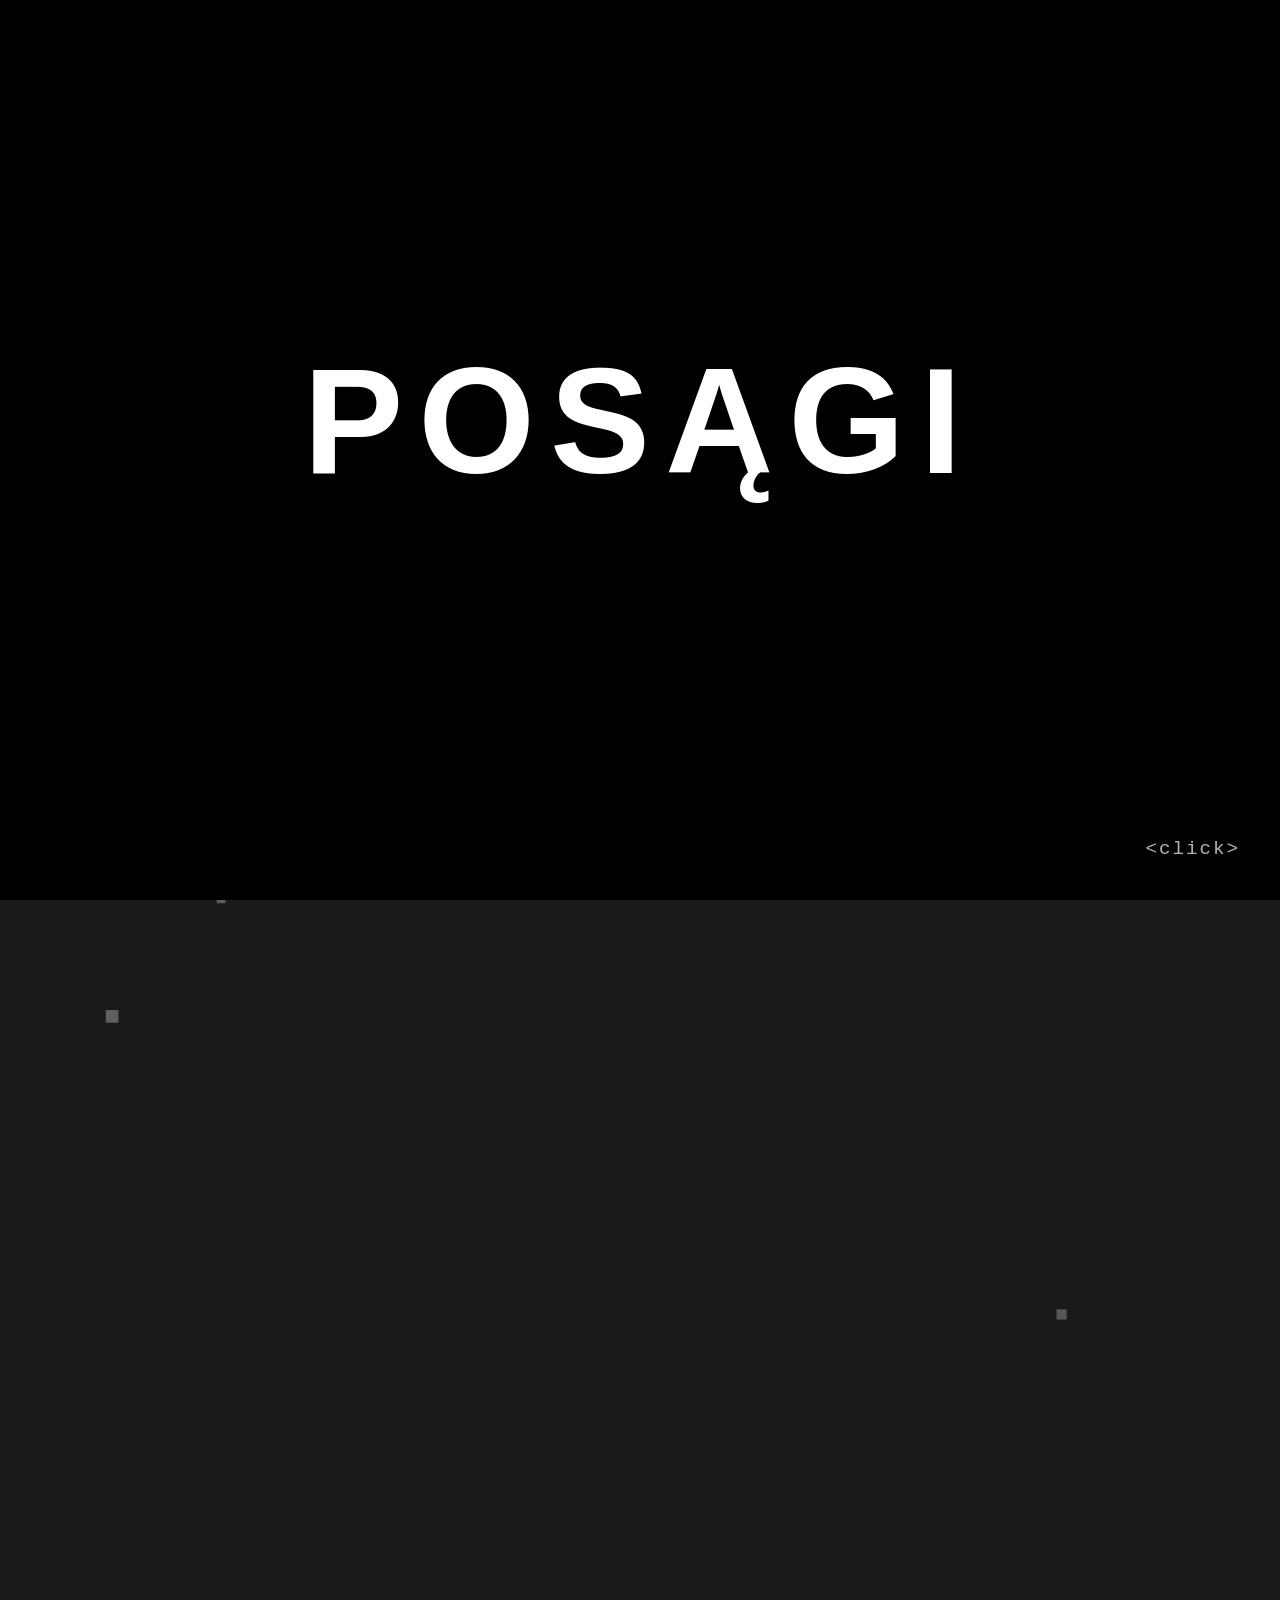
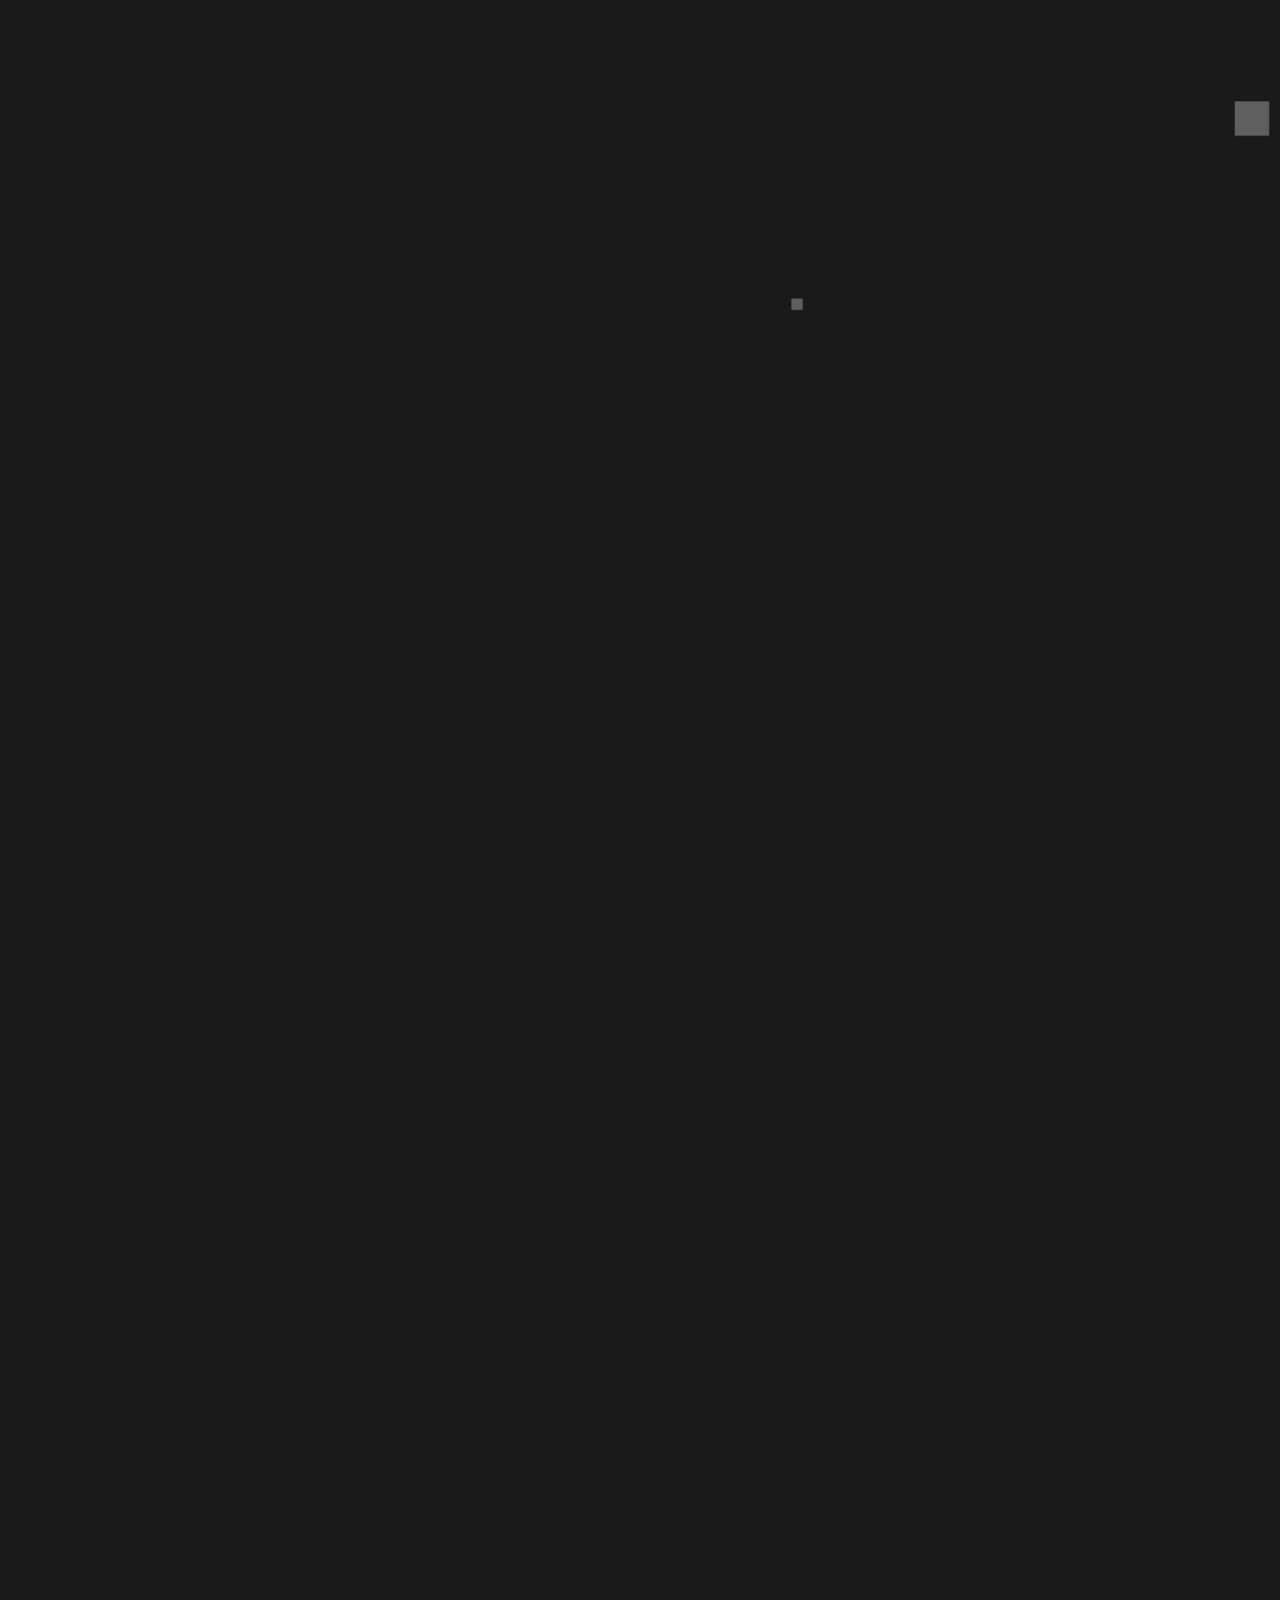
==== index.html @ 890d322d "Scale down entire scene for mobile portrait to fit view" ====
<!DOCTYPE html>
<html lang="pl">
<head>
    <meta charset="UTF-8">
    <meta name="viewport" content="width=device-width, initial-scale=1.0, maximum-scale=1.0, user-scalable=no">
    <title>3D Diorama Photobook</title>
    <link rel="stylesheet" href="style.css?v=11">
</head>
<body>
    <div id="intro-screen">
        <h1>Posągi</h1>
        <h2>by Krystian Ledzion</h2>
    </div>
    
    <!-- Wskazówka dla użytkownika -->
    <div id="click-hint">&lt;click&gt;</div>

    <!-- Główny kontener perspektywy -->
    

    <div id="scene-container">
        <!-- Kamera / obracający się kontener -->
        <div id="camera">
            <!-- Warstwy będą wstrzykiwane tutaj przez JS -->
        </div>
    </div>

    <div id="quote-overlay" class="hidden">
        <div id="quote-content"></div>
        <div class="continue-hint">Kliknij, aby pójść dalej</div>
    </div>
    
    <!-- Główny skrypt -->
    <script src="app.js?v=11"></script>
</body>
</html>
---- style.css ----
* {
    margin: 0;
    padding: 0;
    box-sizing: border-box;
}

body {
    background-color: #1a1a1a;
    color: white;
    font-family: 'Helvetica Neue', Arial, sans-serif;
    overflow: hidden; /* Brak paska przewijania, pełny ekran */
    width: 100vw;
    height: 100vh;
}

#intro-screen {
    position: fixed;
    top: 0;
    left: 0;
    width: 100vw;
    height: 100vh;
    background-color: #000;
    z-index: 2000;
    display: flex;
    flex-direction: column;
    justify-content: center;
    align-items: center;
    pointer-events: auto; /* Przechwytuje kliknięcia przed rozpoczęciem */
    cursor: pointer;
}

#intro-screen h1 {
    font-size: 150px;
    font-weight: bold;
    letter-spacing: 15px;
    margin-bottom: 20px;
    text-transform: uppercase;
}

#intro-screen h2 {
    font-size: 2.5vw;
    font-weight: 300;
    margin: 0;
    color: #cccccc;
    letter-spacing: 5px;
    opacity: 0;
    transition: opacity 1.5s ease-in-out;
}

#intro-screen h2.visible {
    opacity: 1;
}

#click-hint {
    position: absolute;
    bottom: 40px;
    right: 40px;
    font-size: 1.2rem;
    font-family: 'Courier New', Courier, monospace;
    color: rgba(255, 255, 255, 0.7);
    letter-spacing: 2px;
    z-index: 3000;
    pointer-events: none;
    animation: pulse 2s infinite ease-in-out;
}

@keyframes pulse {
    0% { opacity: 0.3; transform: scale(1); }
    50% { opacity: 0.8; transform: scale(1.05); }
    100% { opacity: 0.3; transform: scale(1); }
}

/* 3D Scene Setup */
#scene-container {
    width: 100vw;
    height: 100vh;
    display: flex;
    justify-content: center;
    align-items: center;
    perspective: 1200px; /* Punkt zbiegu - głębia */
    cursor: grab;
}

#scene-container:active {
    cursor: grabbing;
}

#camera {
    width: 800px;
    height: 600px;
    position: relative;
    transform-style: preserve-3d;
    transition: transform 0.1s ease-out; /* Płynne podążanie */
    transform: rotateX(0deg) rotateY(0deg);
}

/* Warstwy */
.layer {
    position: absolute;
    top: 0;
    left: 0;
    width: 100%;
    height: 100%;
    display: flex;
    justify-content: center;
    align-items: center;
    /* Dodanie cienia dla głębi między warstwami */
    filter: drop-shadow(0px 20px 30px rgba(0,0,0,0.7));
}
.layer img {
    width: 4500px; /* Powiekszone na maksa specjalnie dla zdjęć poziomych */
    height: auto;
    object-fit: contain;
    user-select: none;
    -webkit-user-drag: none;
    pointer-events: none;
}

.frame-img {
    transition: opacity 0.1s linear; /* Bardzo płynne przejścia między klatkami */
}

/* Styl dla inpaintowanego tła - rozmazane z zanikającymi krawędziami */
/* Styl dla inpaintowanego tła - rozmazane z zanikającymi krawędziami */
.img-bg {
    filter: blur(5px) brightness(0.6);
    transform: scale(1.1);
    -webkit-mask-image: radial-gradient(ellipse at center, rgba(0,0,0,1) 60%, rgba(0,0,0,0) 100%);
    mask-image: radial-gradient(ellipse at center, rgba(0,0,0,1) 60%, rgba(0,0,0,0) 100%);
}

#curation-tools {
    position: fixed;
    bottom: 20px;
    left: 20px;
    z-index: 5000;
    display: flex;
    gap: 15px;
}

#curation-tools button {
    background: rgba(20, 20, 20, 0.8);
    color: white;
    border: 1px solid rgba(255, 255, 255, 0.2);
    padding: 10px 20px;
    font-size: 14px;
    font-family: 'Courier New', Courier, monospace;
    cursor: pointer;
    border-radius: 5px;
    transition: all 0.2s;
    backdrop-filter: blur(5px);
}

#curation-tools button:hover {
    background: rgba(80, 20, 20, 0.9);
    border-color: rgba(255, 50, 50, 0.8);
}
#btn-copy:hover {
    background: rgba(20, 80, 20, 0.9) !important;
    border-color: rgba(50, 255, 50, 0.8) !important;
}

#depth-slider-container {
    position: absolute;
    right: 40px;
    top: 50%;
    transform: translateY(-50%) rotate(90deg); /* 90deg sprawia że przeciąganie w dół (w prawo) = w głąb */
    transform-origin: center;
    z-index: 2000;
}

.ambient-particle {
    position: absolute;
    top: 50%;
    left: 50%;
    pointer-events: none;
}

#depth-slider {
    width: 60vh;
    height: 6px;
    -webkit-appearance: none;
    background: #ffffff; /* Gwarantowana idealnie biała linia */
    border-radius: 3px;
    outline: none;
    box-shadow: 0 0 10px rgba(255, 255, 255, 0.5);
}

#depth-slider::-webkit-slider-thumb {
    -webkit-appearance: none;
    appearance: none;
    width: 25px;
    height: 25px;
    background: #ffffff;
    border-radius: 50%;
    cursor: pointer;
    box-shadow: 0 0 15px rgba(0,0,0,0.8);
}



/* 2D Quote Overlay */
#quote-overlay {
    position: fixed;
    top: 0;
    left: 0;
    width: 100vw;
    height: 100vh;
    background-color: rgba(0, 0, 0, 0.9);
    z-index: 4000;
    display: flex;
    flex-direction: column;
    justify-content: center;
    align-items: center;
    opacity: 0;
    transition: opacity 1.5s ease;
    pointer-events: none;
    cursor: pointer;
}

#quote-overlay.visible {
    opacity: 1;
    pointer-events: auto;
}

#quote-content {
    width: 80%;
    max-width: 1000px;
    font-family: 'Georgia', serif;
    font-size: 2vw;
    color: rgba(255, 255, 255, 0.9);
    text-shadow: 0px 4px 15px rgba(0, 0, 0, 1);
    line-height: 1.6;
    font-style: italic;
    text-align: center;
    margin-bottom: 40px;
}

#quote-overlay .continue-hint {
    font-family: 'Courier New', Courier, monospace;
    font-size: 1rem;
    color: rgba(255, 255, 255, 0.5);
    letter-spacing: 3px;
    text-transform: uppercase;
    animation: pulse 2s infinite ease-in-out;
}

.clickable-frame {
    border: 3px solid rgba(255, 255, 255, 0.8);
    box-shadow: 0 0 20px rgba(255, 255, 255, 0.5);
    border-radius: 4px;
    transition: border 0.3s ease, box-shadow 0.3s ease;
    cursor: pointer !important;
}
.clickable-frame:hover {
    border: 3px solid rgba(255, 255, 255, 1);
    box-shadow: 0 0 30px rgba(255, 255, 255, 0.8);
}

/* Wersja na smartfony (Pion) */
@media (max-width: 768px) and (orientation: portrait) {
    #intro-screen h1 {
        font-size: 60px;
        letter-spacing: 5px;
    }
    #intro-screen h2 {
        font-size: 16px;
        letter-spacing: 2px;
    }
    #click-hint {
        font-size: 0.9rem;
        bottom: 20px;
        right: 20px;
    }
    #quote-content {
        font-size: 24px;
        width: 90%;
    }
    #depth-slider-container {
        right: 10px;
    }
    #scene-container {
        transform: scale(0.35);
    }
}
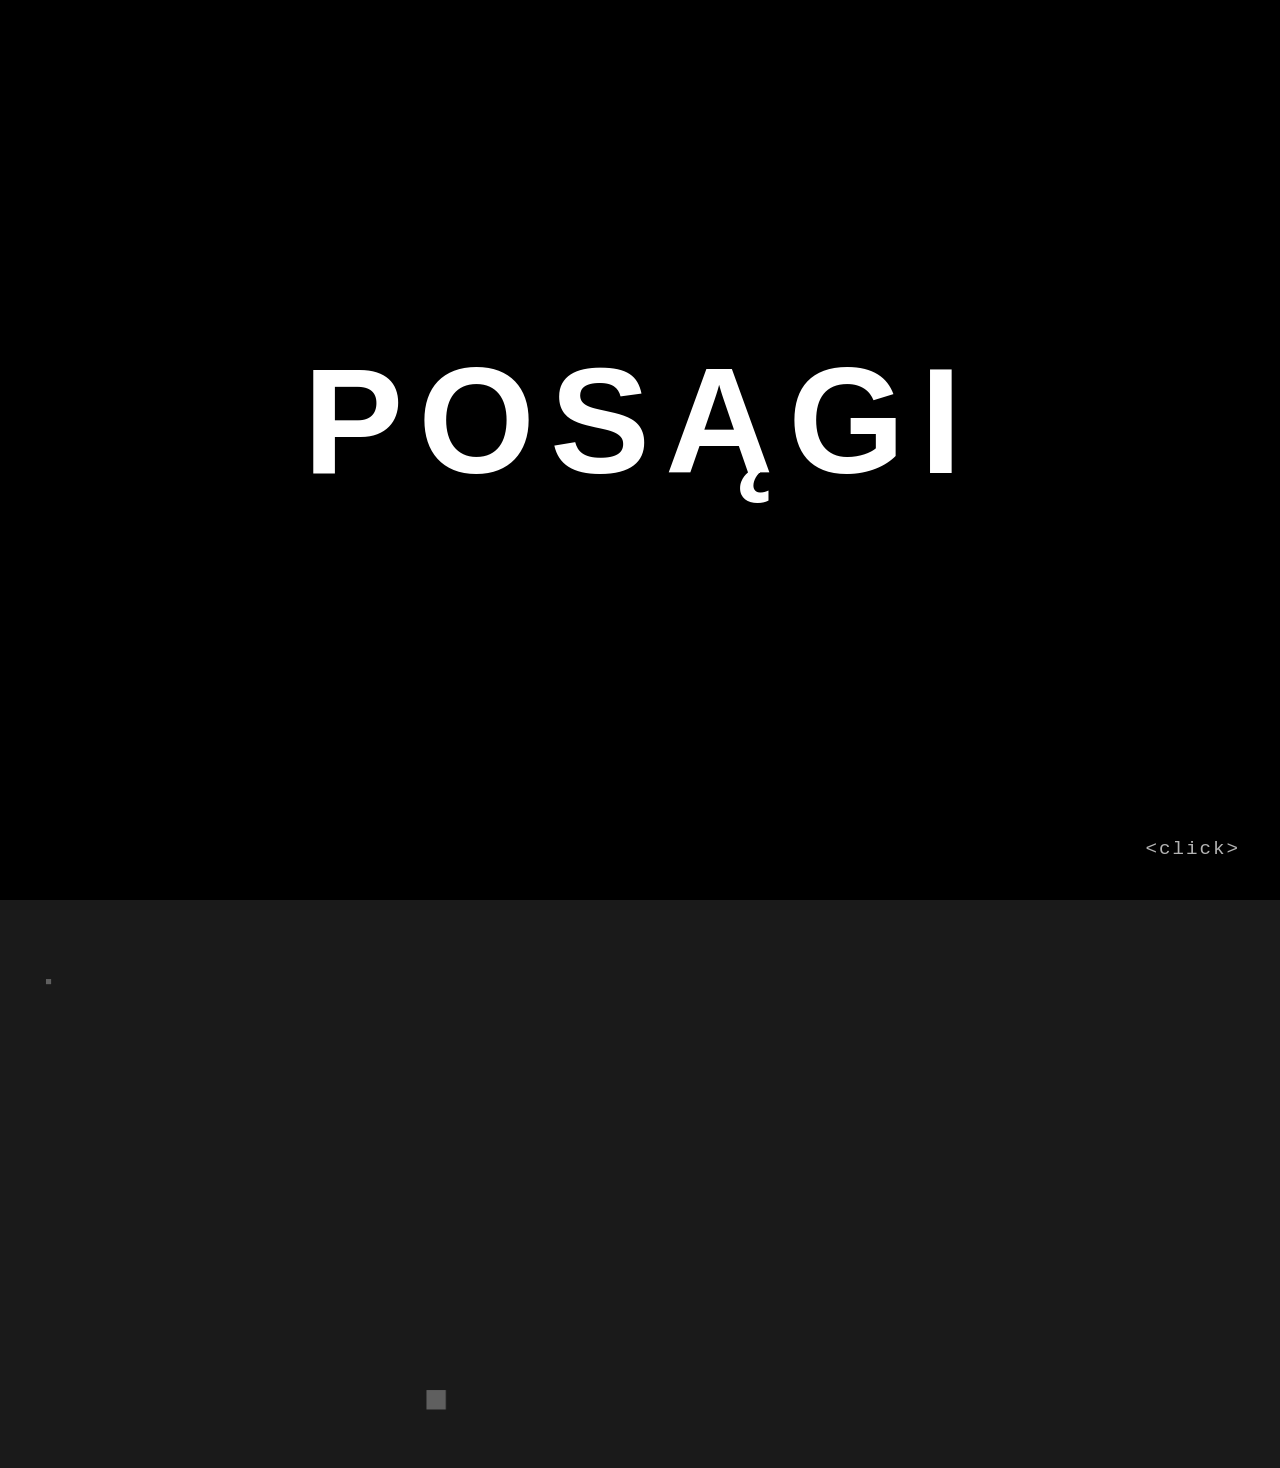
==== commit 7c61b1f1: "Remove CSS scale that broke zoom on mobile" ====
--- a/index.html
+++ b/index.html
@@ -4,7 +4,7 @@
     <meta charset="UTF-8">
     <meta name="viewport" content="width=device-width, initial-scale=1.0, maximum-scale=1.0, user-scalable=no">
     <title>3D Diorama Photobook</title>
-    <link rel="stylesheet" href="style.css?v=11">
+    <link rel="stylesheet" href="style.css?v=12">
 </head>
 <body>
     <div id="intro-screen">
@@ -31,6 +31,6 @@
     </div>
     
     <!-- Główny skrypt -->
-    <script src="app.js?v=11"></script>
+    <script src="app.js?v=12"></script>
 </body>
 </html>
--- a/style.css
+++ b/style.css
@@ -279,7 +279,4 @@
     #depth-slider-container {
         right: 10px;
     }
-    #scene-container {
-        transform: scale(0.35);
-    }
-}
+}
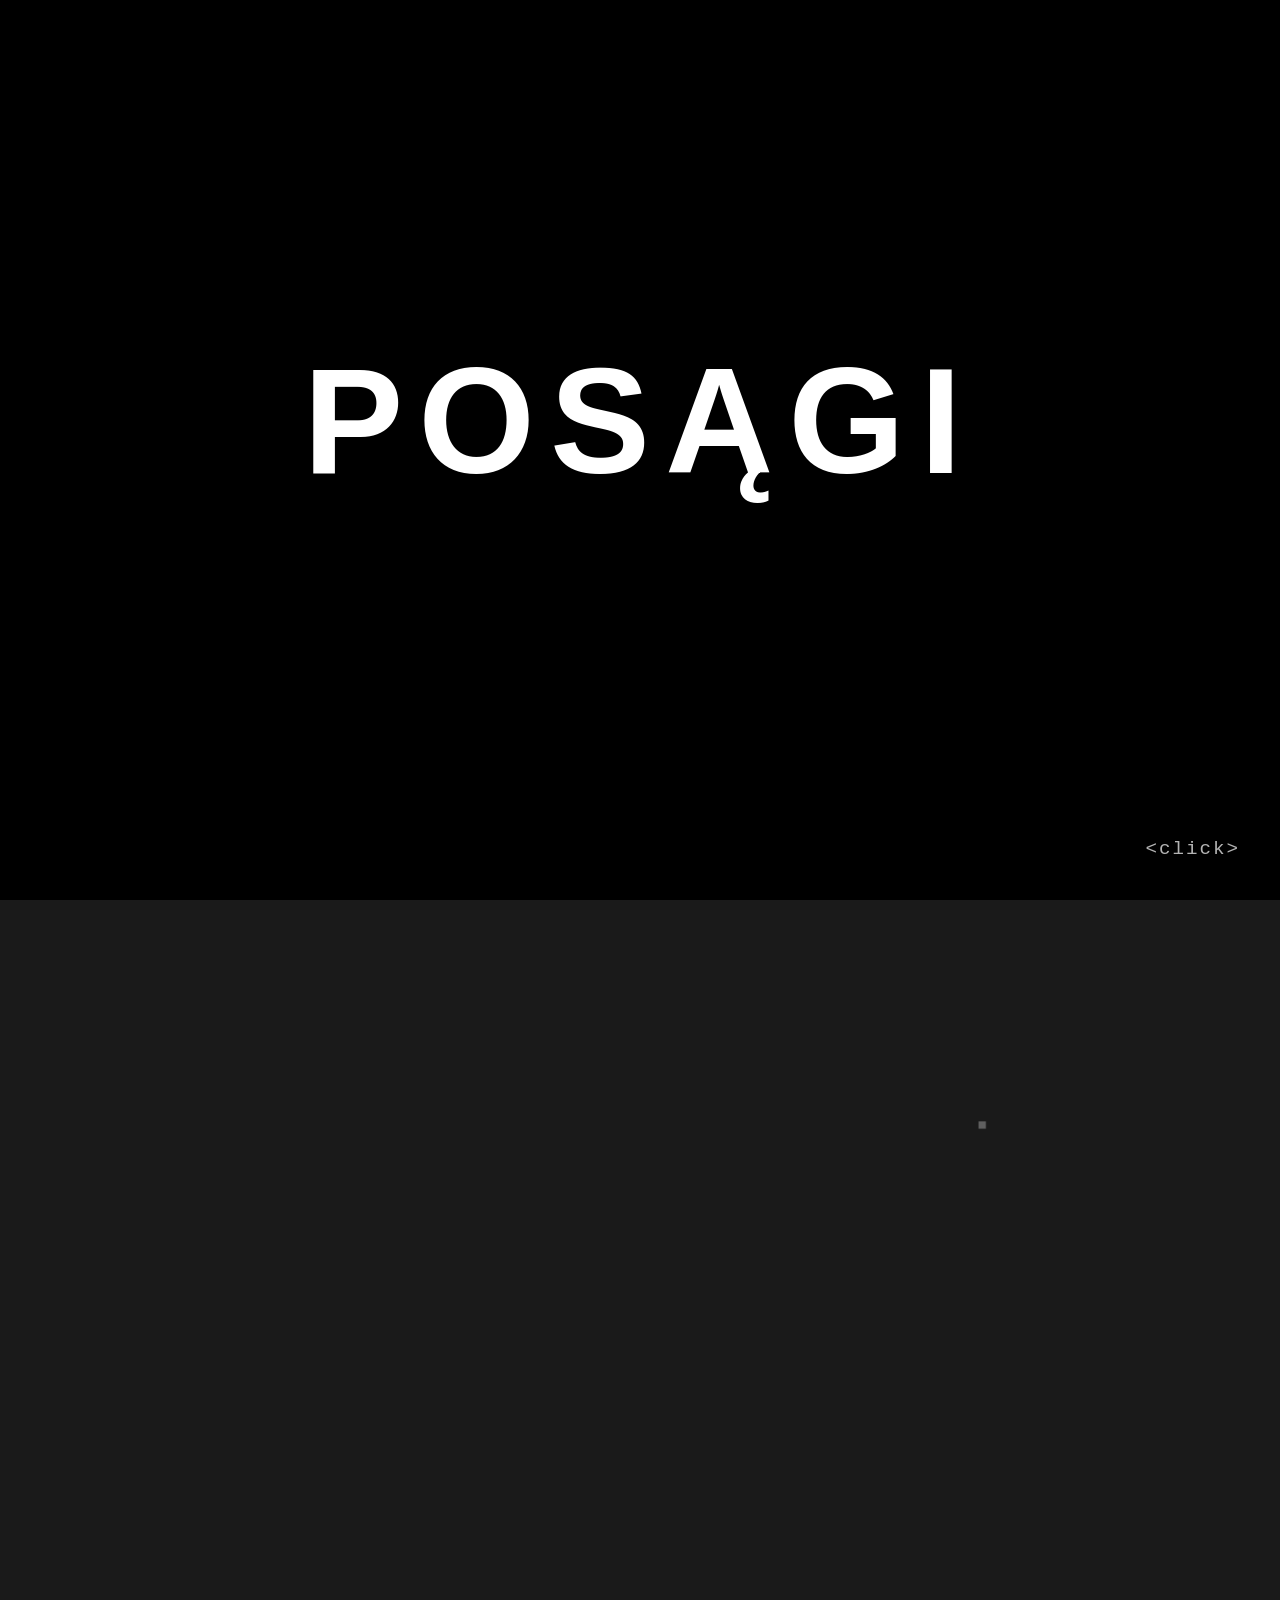
==== commit c10380e1: "Hide depth slider on mobile and adjust zoom distances" ====
--- a/index.html
+++ b/index.html
@@ -4,7 +4,7 @@
     <meta charset="UTF-8">
     <meta name="viewport" content="width=device-width, initial-scale=1.0, maximum-scale=1.0, user-scalable=no">
     <title>3D Diorama Photobook</title>
-    <link rel="stylesheet" href="style.css?v=12">
+    <link rel="stylesheet" href="style.css?v=13">
 </head>
 <body>
     <div id="intro-screen">
@@ -31,6 +31,6 @@
     </div>
     
     <!-- Główny skrypt -->
-    <script src="app.js?v=12"></script>
+    <script src="app.js?v=13"></script>
 </body>
 </html>
--- a/style.css
+++ b/style.css
@@ -108,8 +108,8 @@
     filter: drop-shadow(0px 20px 30px rgba(0,0,0,0.7));
 }
 .layer img {
-    width: 4500px; /* Powiekszone na maksa specjalnie dla zdjęć poziomych */
-    height: auto;
+    width: 4500px;
+    height: 4500px;
     object-fit: contain;
     user-select: none;
     -webkit-user-drag: none;
@@ -277,6 +277,6 @@
         width: 90%;
     }
     #depth-slider-container {
-        right: 10px;
-    }
-}
+        display: none; /* Ukrywamy suwak, by zablokować ręczny zoom out na smartfonie */
+    }
+}
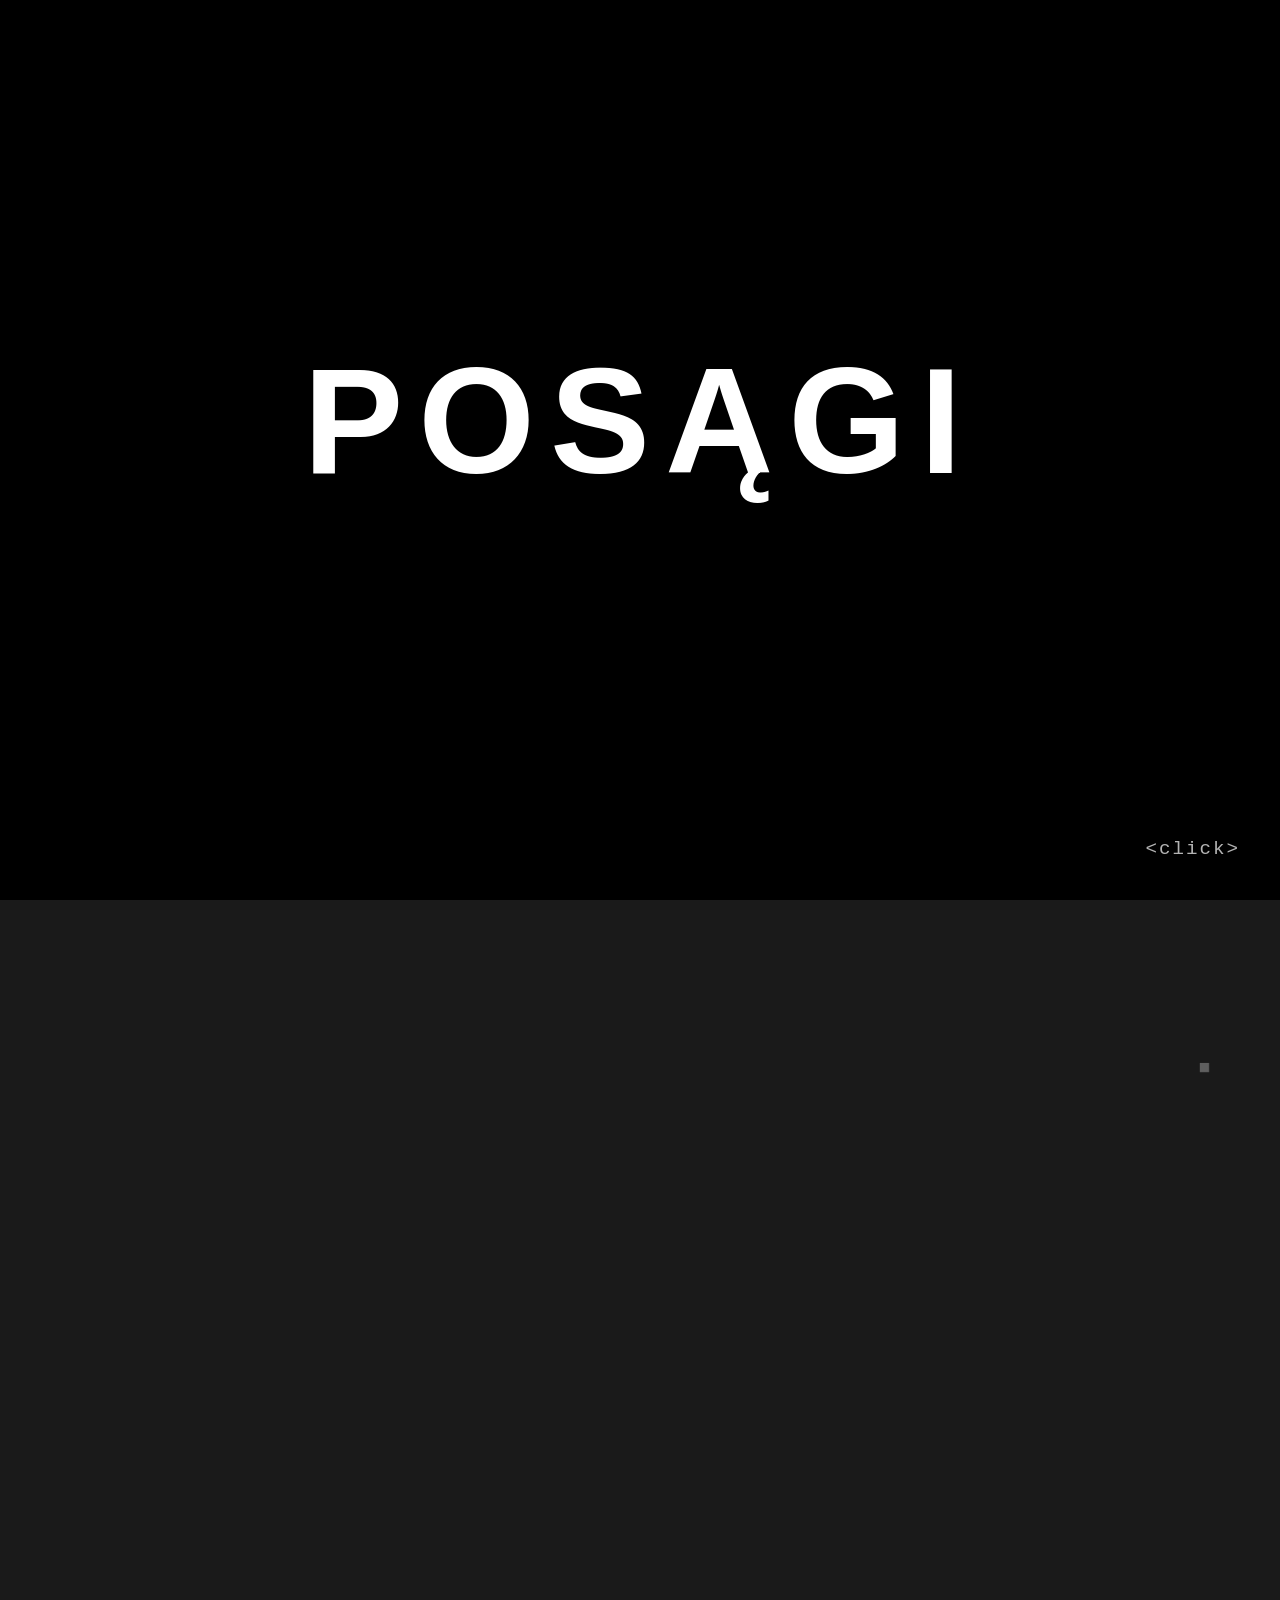
==== commit f9a9c600: "Fix mobile out-of-memory crash by swapping image src instead of preloading all frames in DOM" ====
--- a/index.html
+++ b/index.html
@@ -4,7 +4,7 @@
     <meta charset="UTF-8">
     <meta name="viewport" content="width=device-width, initial-scale=1.0, maximum-scale=1.0, user-scalable=no">
     <title>3D Diorama Photobook</title>
-    <link rel="stylesheet" href="style.css?v=13">
+    <link rel="stylesheet" href="style.css?v=14">
 </head>
 <body>
     <div id="intro-screen">
@@ -31,6 +31,6 @@
     </div>
     
     <!-- Główny skrypt -->
-    <script src="app.js?v=13"></script>
+    <script src="app.js?v=14"></script>
 </body>
 </html>
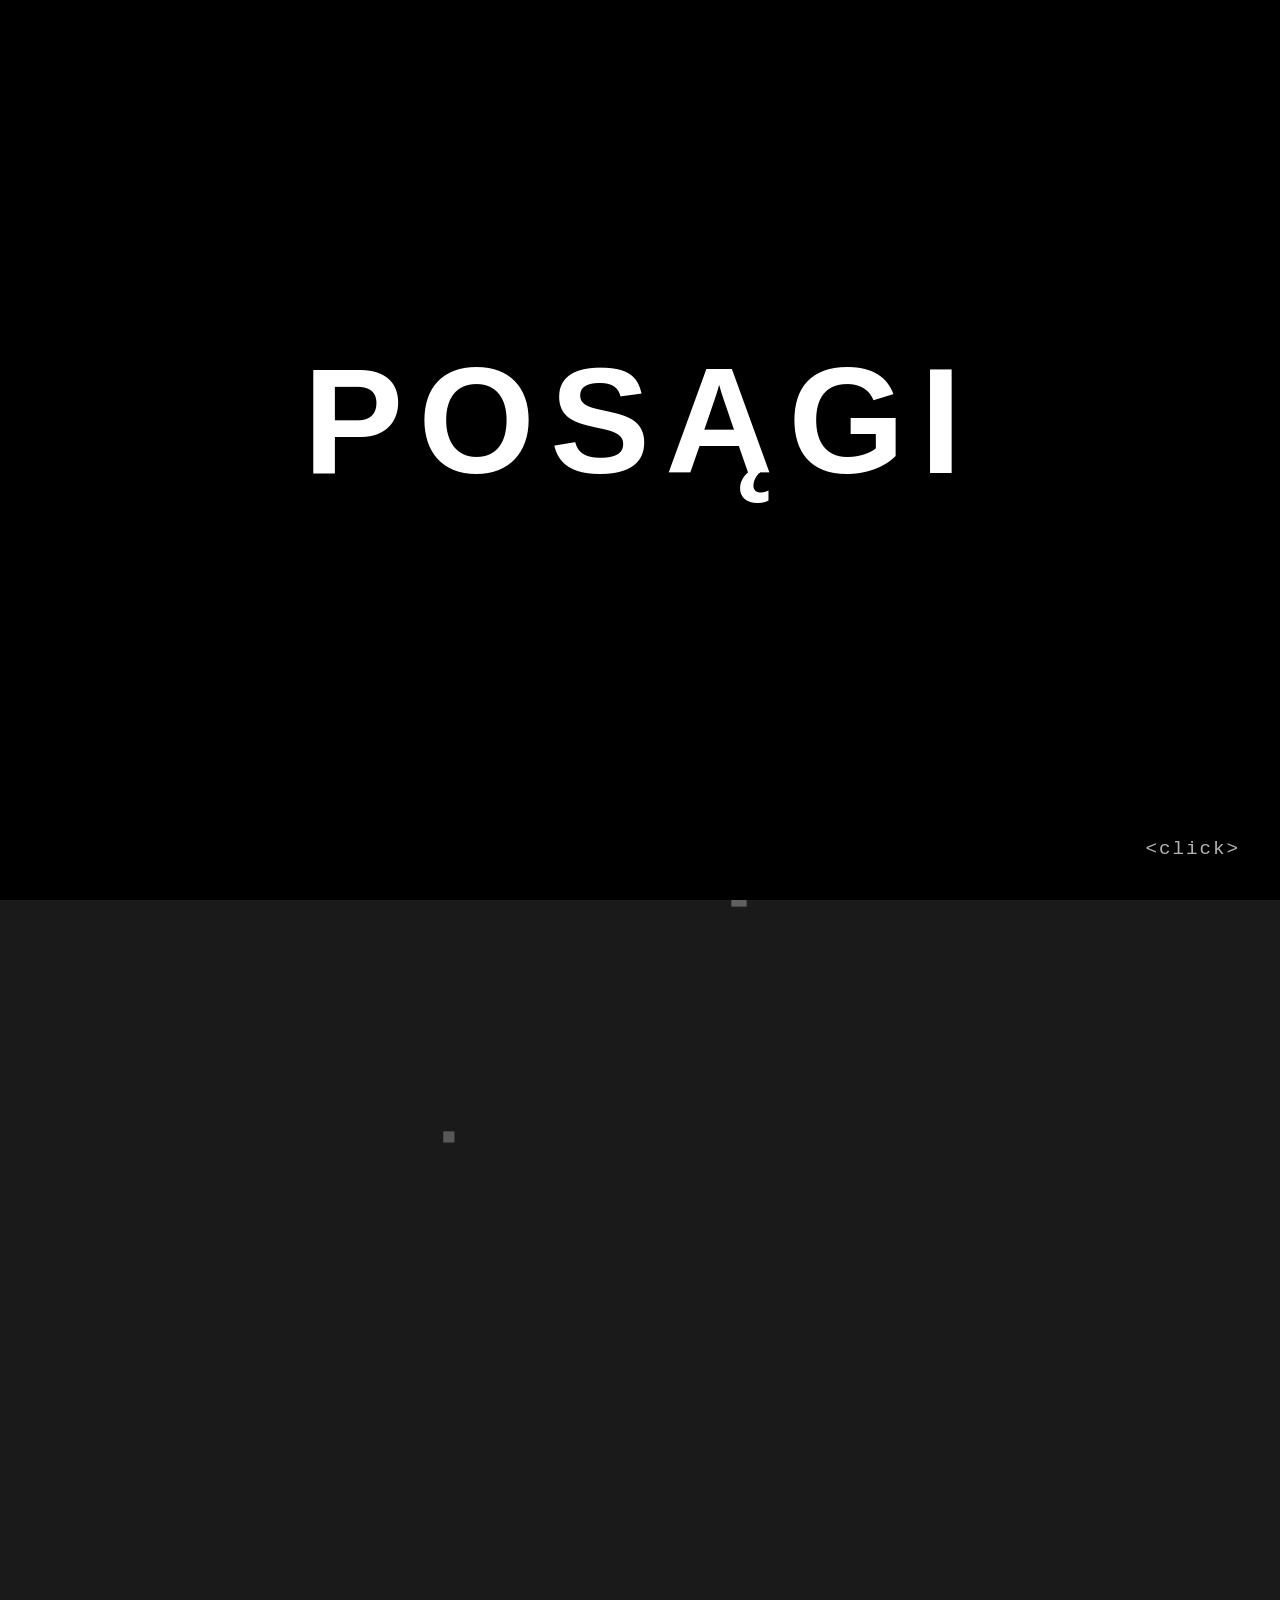
==== commit d6310553: "Implement lazy loading to fix instant startup crash on mobile, and add touch-action:none to body to " ====
--- a/index.html
+++ b/index.html
@@ -4,7 +4,7 @@
     <meta charset="UTF-8">
     <meta name="viewport" content="width=device-width, initial-scale=1.0, maximum-scale=1.0, user-scalable=no">
     <title>3D Diorama Photobook</title>
-    <link rel="stylesheet" href="style.css?v=14">
+    <link rel="stylesheet" href="style.css?v=15">
 </head>
 <body>
     <div id="intro-screen">
@@ -31,6 +31,6 @@
     </div>
     
     <!-- Główny skrypt -->
-    <script src="app.js?v=14"></script>
+    <script src="app.js?v=15"></script>
 </body>
 </html>
--- a/style.css
+++ b/style.css
@@ -8,9 +8,11 @@
     background-color: #1a1a1a;
     color: white;
     font-family: 'Helvetica Neue', Arial, sans-serif;
-    overflow: hidden; /* Brak paska przewijania, pełny ekran */
-    width: 100vw;
-    height: 100vh;
+    overflow: hidden;
+    width: 100vw;
+    height: 100vh;
+    position: fixed;
+    touch-action: none;
 }
 
 #intro-screen {
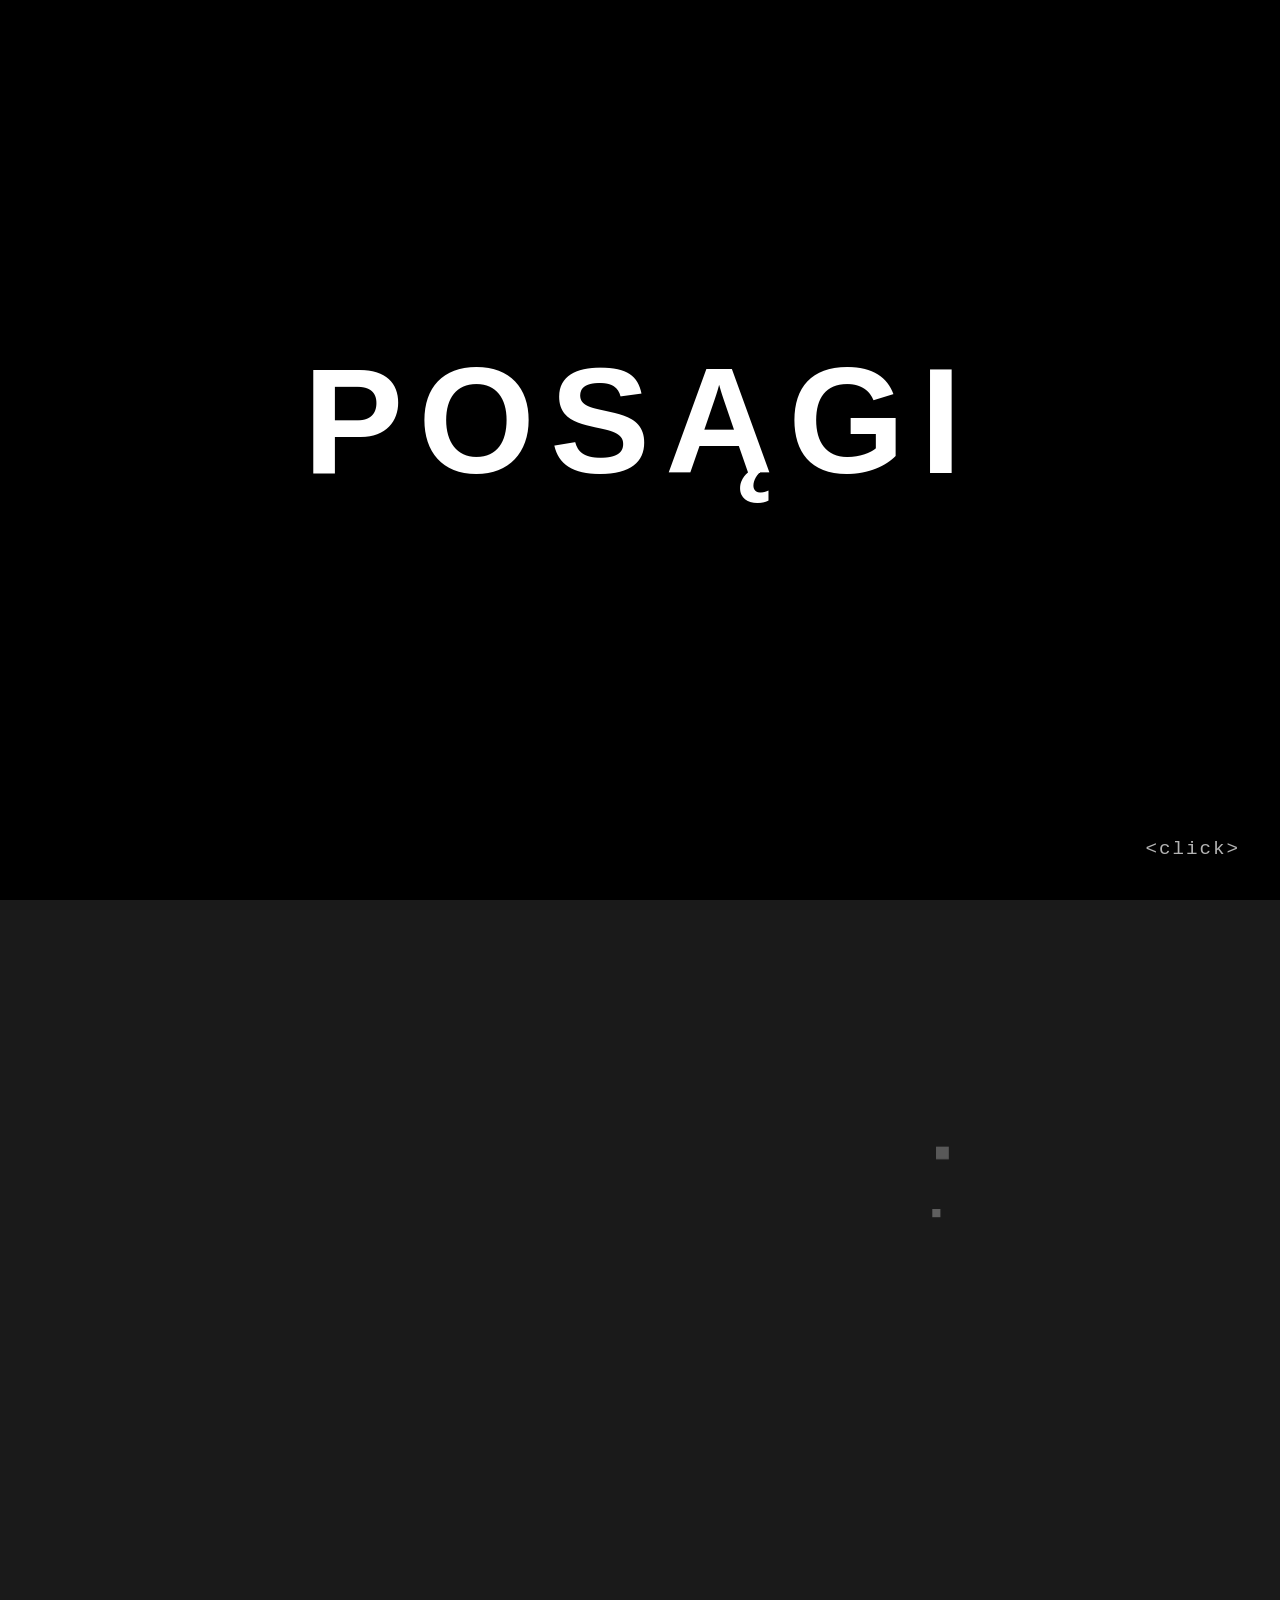
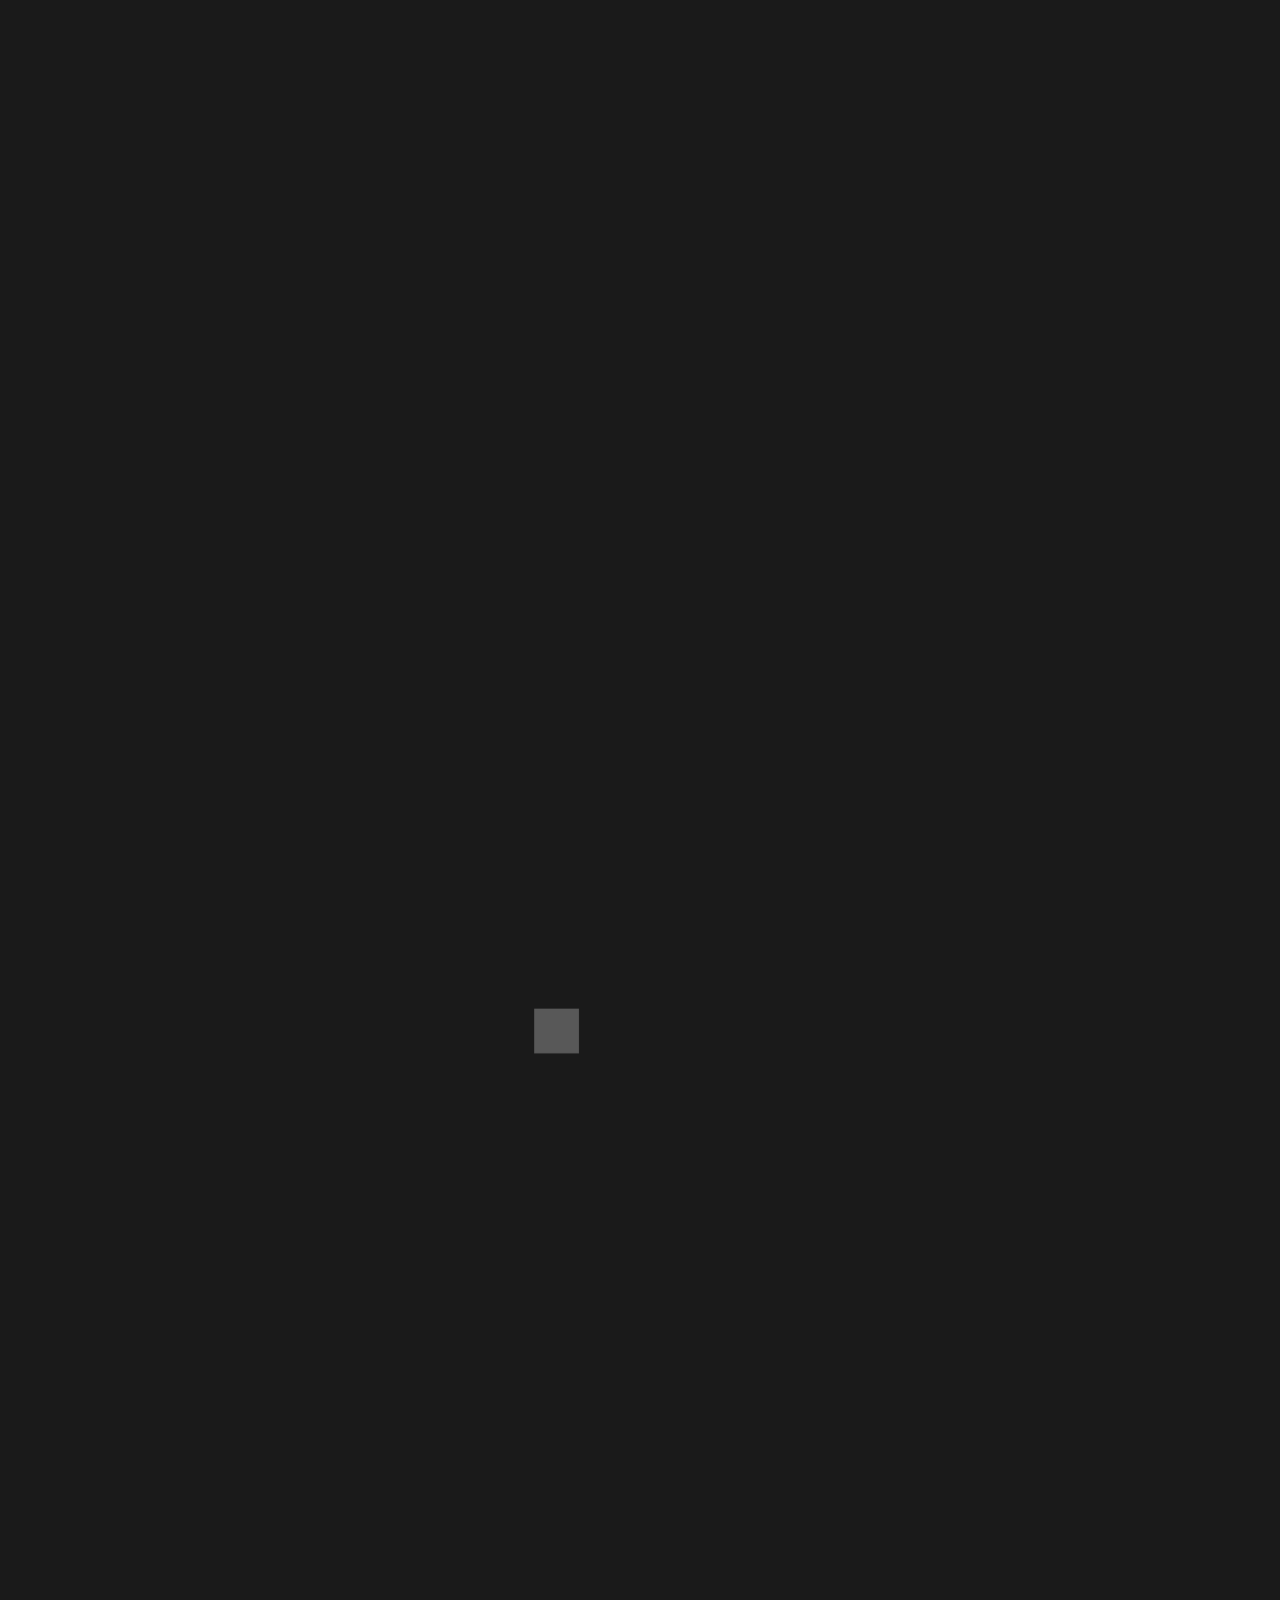
==== commit dee4f179: "Radically reduce image width for mobile to fix GPU memory crashes and excessive portrait sizes" ====
--- a/index.html
+++ b/index.html
@@ -4,7 +4,7 @@
     <meta charset="UTF-8">
     <meta name="viewport" content="width=device-width, initial-scale=1.0, maximum-scale=1.0, user-scalable=no">
     <title>3D Diorama Photobook</title>
-    <link rel="stylesheet" href="style.css?v=15">
+    <link rel="stylesheet" href="style.css?v=16">
 </head>
 <body>
     <div id="intro-screen">
@@ -31,6 +31,6 @@
     </div>
     
     <!-- Główny skrypt -->
-    <script src="app.js?v=15"></script>
+    <script src="app.js?v=16"></script>
 </body>
 </html>
--- a/style.css
+++ b/style.css
@@ -111,7 +111,7 @@
 }
 .layer img {
     width: 4500px;
-    height: 4500px;
+    height: auto;
     object-fit: contain;
     user-select: none;
     -webkit-user-drag: none;
@@ -281,4 +281,8 @@
     #depth-slider-container {
         display: none; /* Ukrywamy suwak, by zablokować ręczny zoom out na smartfonie */
     }
-}
+    .layer img {
+        width: 1200px !important;
+        height: auto !important;
+    }
+}
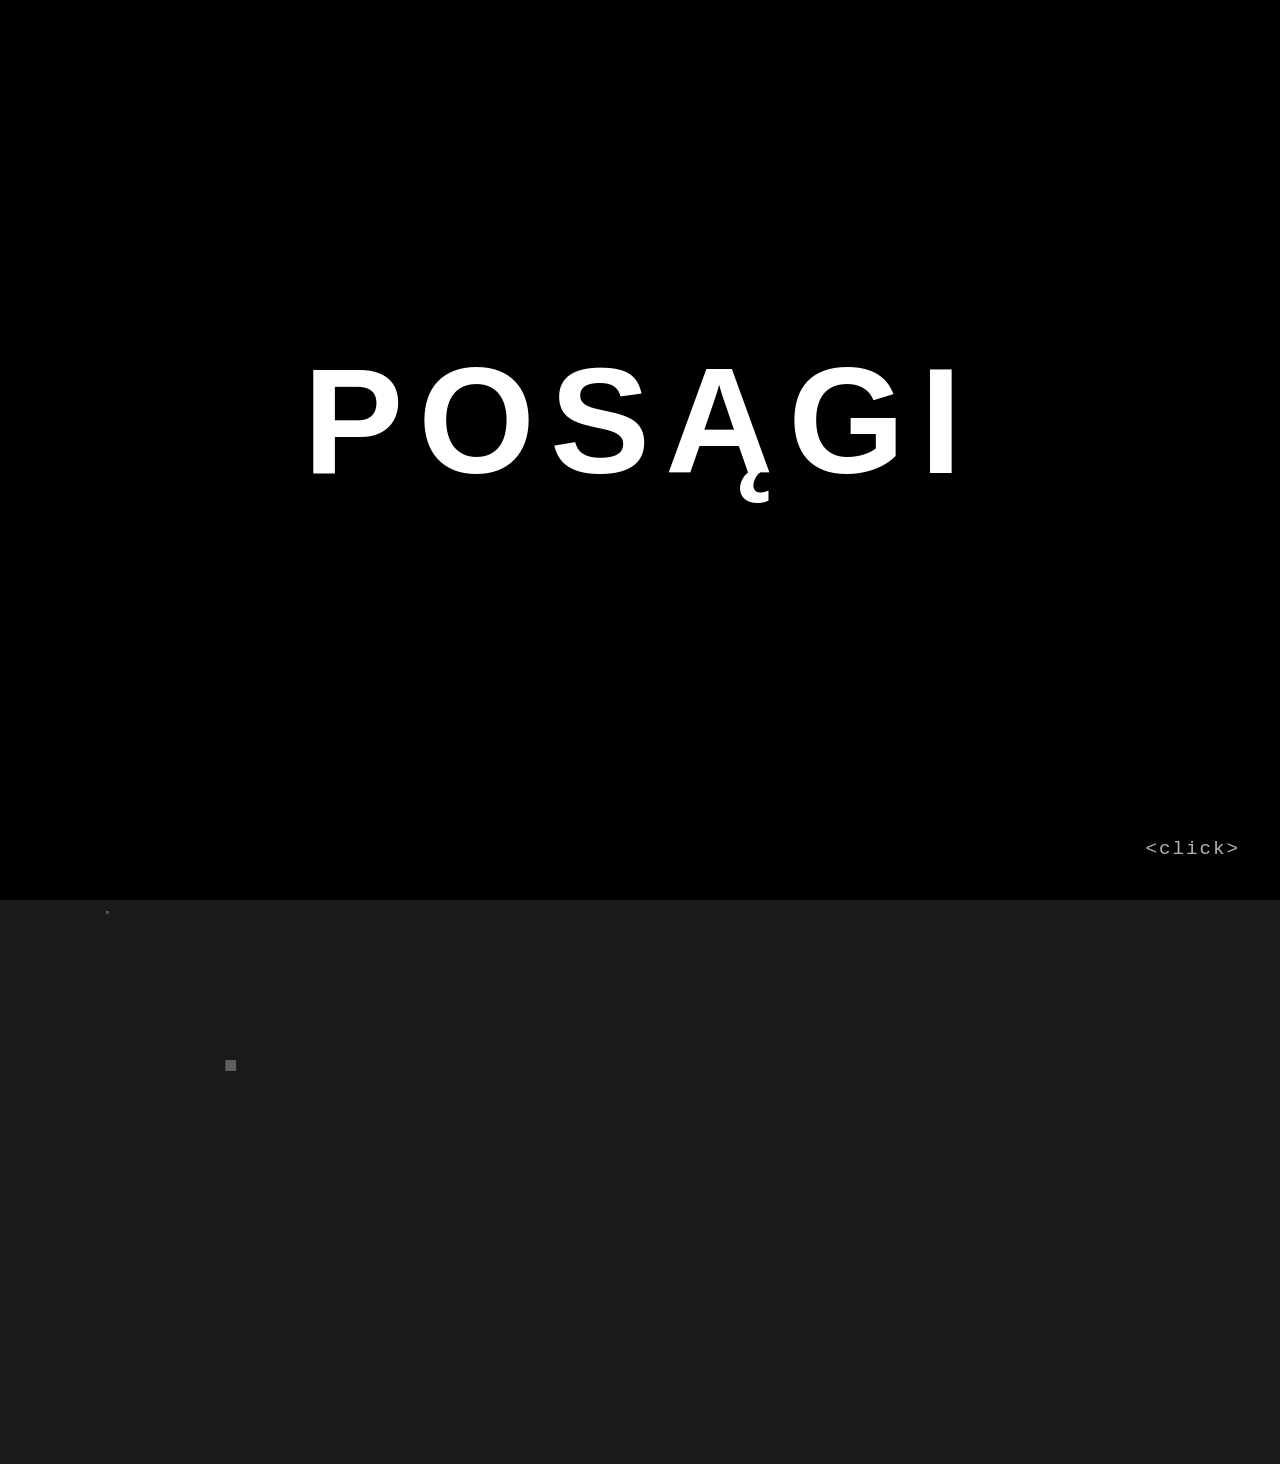
==== commit 360e01f3: "Pull back camera on mobile portrait so the 1200px images fit nicely on screen without being too clos" ====
--- a/index.html
+++ b/index.html
@@ -4,7 +4,7 @@
     <meta charset="UTF-8">
     <meta name="viewport" content="width=device-width, initial-scale=1.0, maximum-scale=1.0, user-scalable=no">
     <title>3D Diorama Photobook</title>
-    <link rel="stylesheet" href="style.css?v=16">
+    <link rel="stylesheet" href="style.css?v=17">
 </head>
 <body>
     <div id="intro-screen">
@@ -31,6 +31,6 @@
     </div>
     
     <!-- Główny skrypt -->
-    <script src="app.js?v=16"></script>
+    <script src="app.js?v=17"></script>
 </body>
 </html>
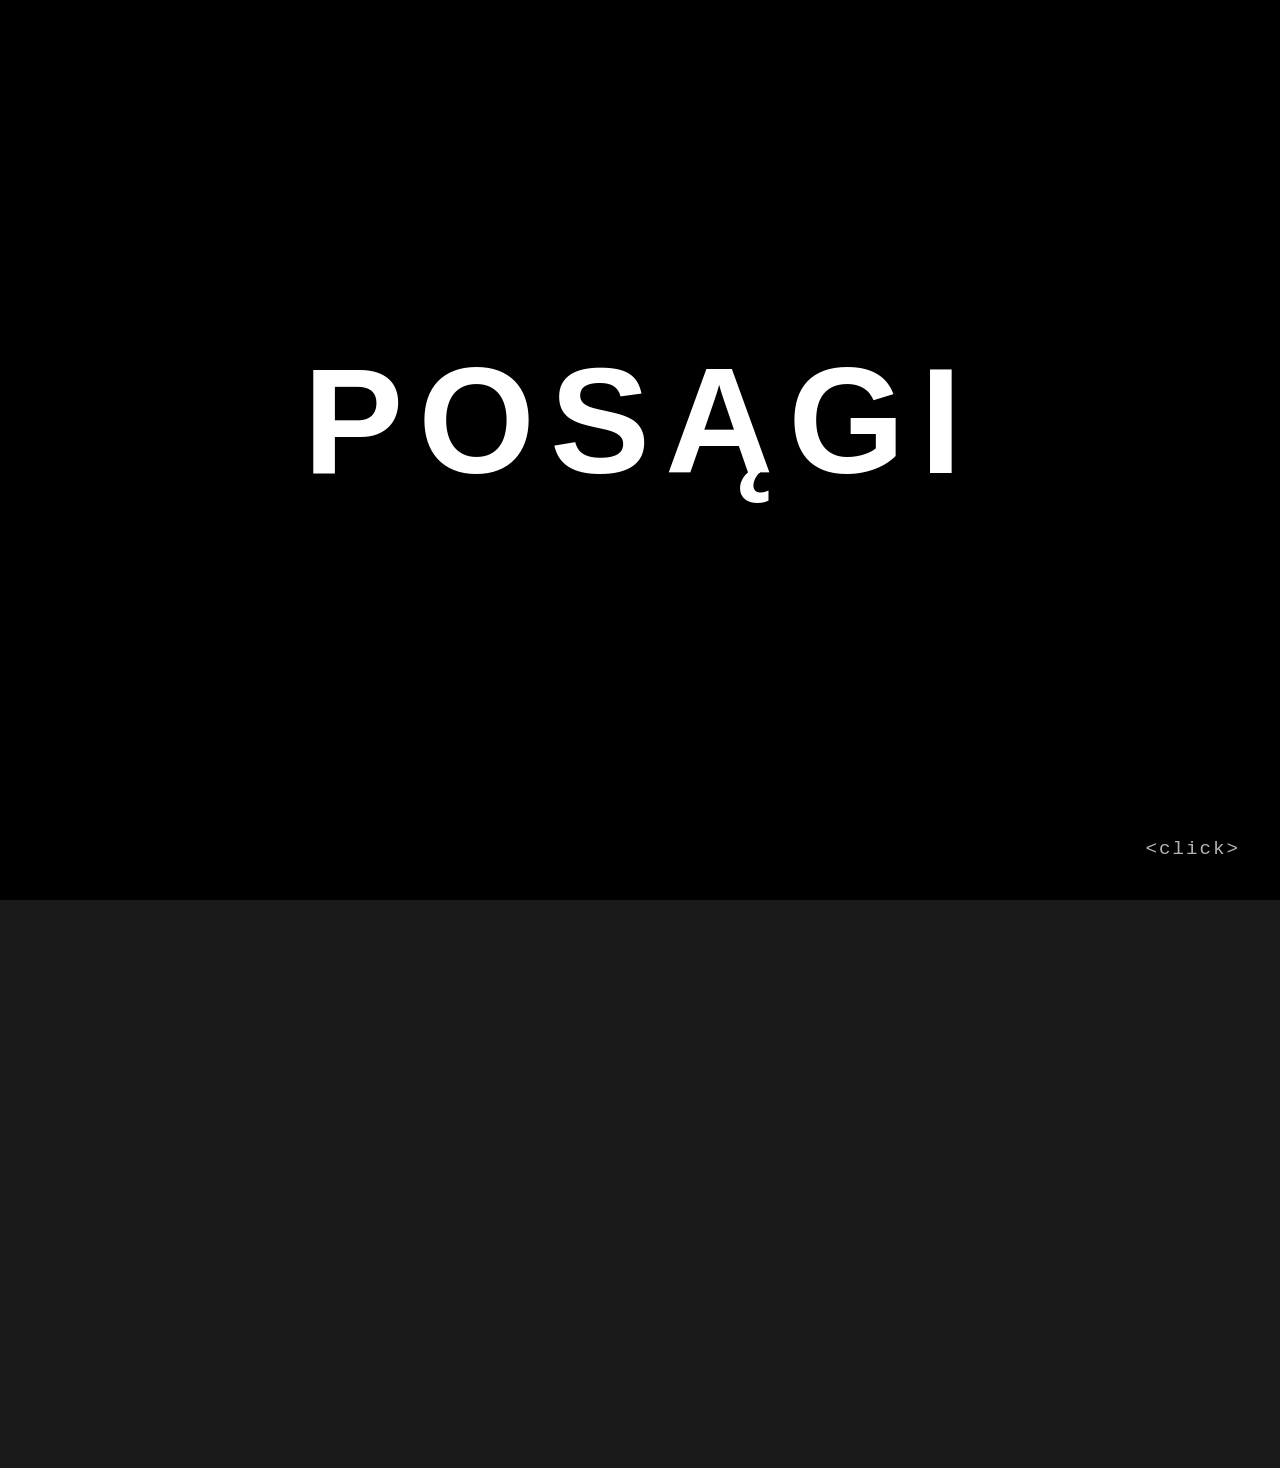
==== commit 0f04ee1a: "Adjust blur threshold to match new mobile offsets" ====
--- a/index.html
+++ b/index.html
@@ -4,7 +4,7 @@
     <meta charset="UTF-8">
     <meta name="viewport" content="width=device-width, initial-scale=1.0, maximum-scale=1.0, user-scalable=no">
     <title>3D Diorama Photobook</title>
-    <link rel="stylesheet" href="style.css?v=17">
+    <link rel="stylesheet" href="style.css?v=18">
 </head>
 <body>
     <div id="intro-screen">
@@ -31,6 +31,6 @@
     </div>
     
     <!-- Główny skrypt -->
-    <script src="app.js?v=17"></script>
+    <script src="app.js?v=18"></script>
 </body>
 </html>
